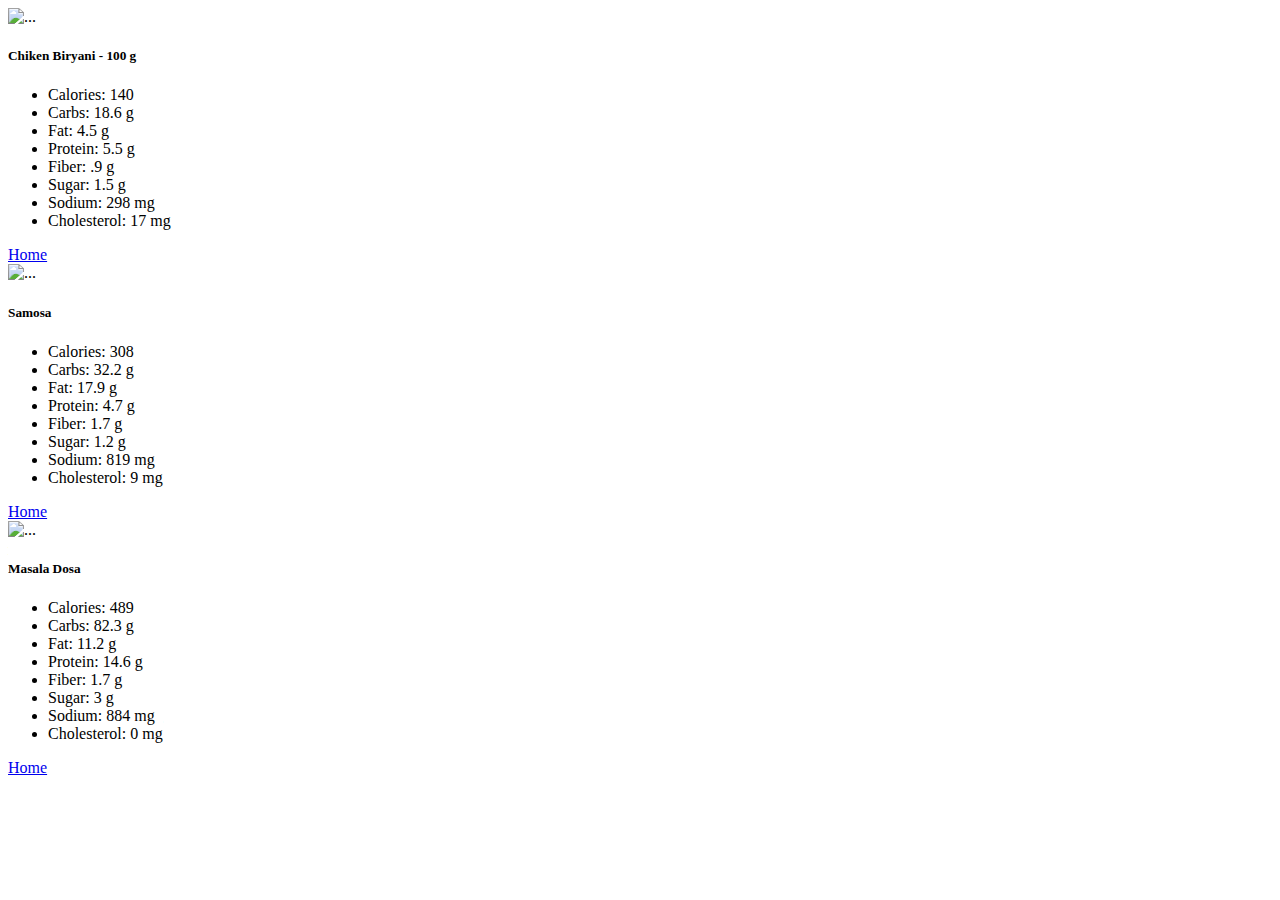
==== templates/foods.html @ d477ccad "heroku" ====
<html>
    <head>
        <title>Welcome!</title>
    </head>
    <body>
        <div class="card" style="width: 18rem;">
            <img src="https://food.fnr.sndimg.com/content/dam/images/food/fullset/2019/9/9/0/FNK_the-best-biryani_H.JPG.rend.hgtvcom.826.620.suffix/1568143107638.jpeg" class="card-img-top" alt="...">
            <div class="card-body">
                <h5 class="card-title">Chiken Biryani - 100 g</h5>
                <ul class="card-text">
                    <li>Calories: 140</li>
                    <li>Carbs: 18.6 g</li>
                    <li>Fat: 4.5 g</li>
                    <li>Protein: 5.5 g</li>
                    <li>Fiber: .9 g</li>
                    <li>Sugar: 1.5 g</li>
                    <li>Sodium: 298  mg</li>
                    <li>Cholesterol: 17 mg</li>
                </ul>
                <a href="#" class="btn btn-primary">Home</a>
            </div>
            </div>
        <div class="card" style="width: 18rem;">
            <img src="https://stuffmyboyfriendtellsme.files.wordpress.com/2013/08/samosa1.jpg" class="card-img-top" alt="...">
            <div class="card-body">
                <h5 class="card-title">Samosa</h5>
                <ul class="card-text">
                    <li>Calories: 308</li>
                    <li>Carbs: 32.2 g</li>
                    <li>Fat: 17.9 g</li>
                    <li>Protein: 4.7 g</li>
                    <li>Fiber: 1.7 g</li>
                    <li>Sugar: 1.2 g</li>
                    <li>Sodium:  819 mg</li>
                    <li>Cholesterol: 9 mg</li>
                </ul>
                <a href="#" class="btn btn-primary">Home</a>
            </div>
            </div>
        <div class="card" style="width: 18rem;">
            <img src="https://food.fnr.sndimg.com/content/dam/images/food/fullset/2019/10/9/DV3016_masala-dosa_s4x3.jpg.rend.hgtvcom.826.620.suffix/1570635680579.jpeg" class="card-img-top" alt="...">
            <div class="card-body">
                <h5 class="card-title">Masala Dosa</h5>
                <ul class="card-text">
                    <li>Calories: 489</li>
                    <li>Carbs: 82.3 g</li>
                    <li>Fat: 11.2 g</li>
                    <li>Protein: 14.6 g</li>
                    <li>Fiber: 1.7 g</li>
                    <li>Sugar: 3 g</li>
                    <li>Sodium:  884 mg</li>
                    <li>Cholesterol: 0 mg</li>
                </ul>
                <a href="#" class="btn btn-primary">Home</a>
            </div>
            </div>
              
    </body>
</html>
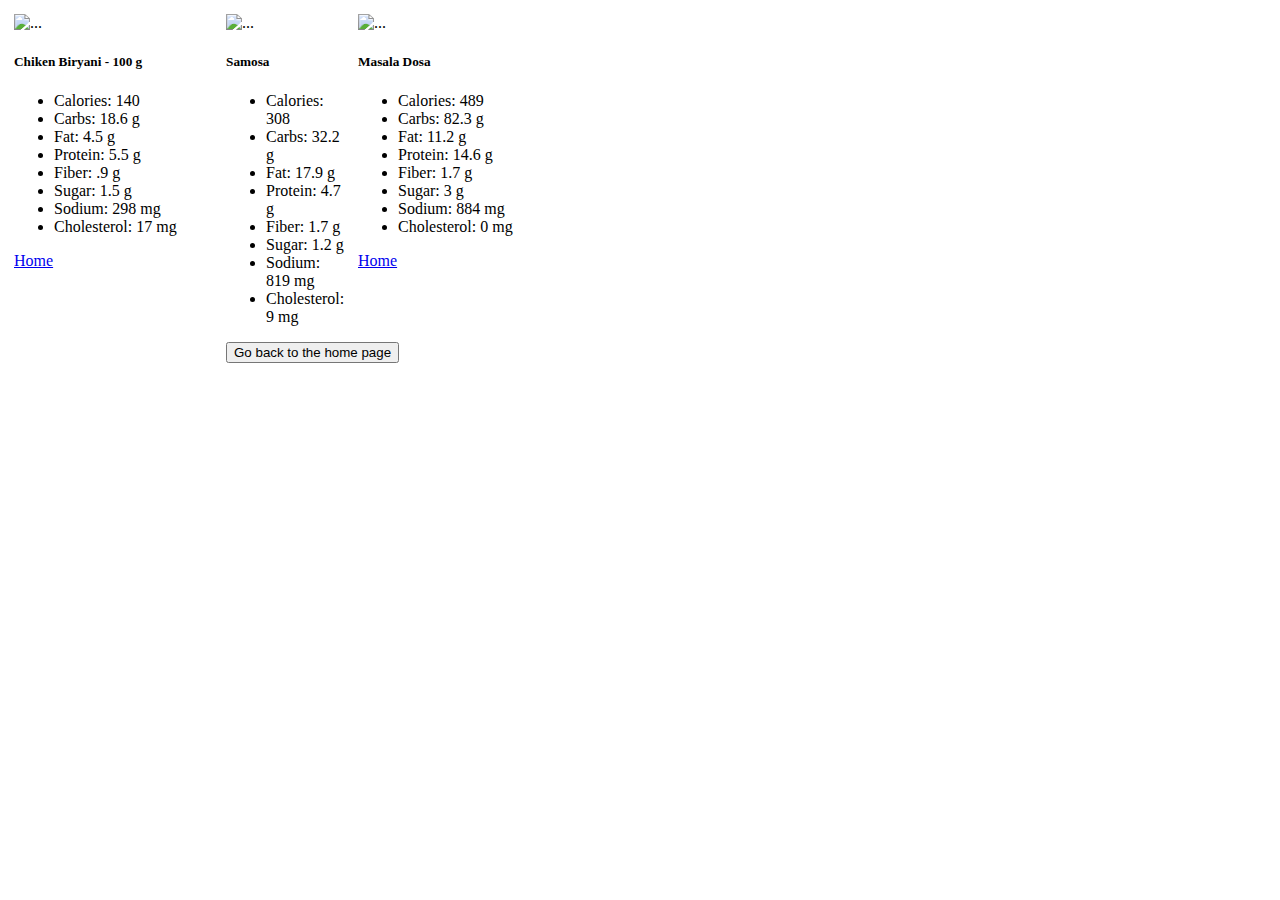
==== commit 43fefdfd: "herokutwo" ====
--- a/templates/foods.html
+++ b/templates/foods.html
@@ -1,9 +1,10 @@
 <html>
     <head>
         <title>Welcome!</title>
+        <link rel="stylesheet" type="text/css" href="/static/css/style.css?q={{time}}">
     </head>
     <body>
-        <div class="card" style="width: 18rem;">
+        <div class="card" style="width: 200px;">
             <img src="https://food.fnr.sndimg.com/content/dam/images/food/fullset/2019/9/9/0/FNK_the-best-biryani_H.JPG.rend.hgtvcom.826.620.suffix/1568143107638.jpeg" class="card-img-top" alt="...">
             <div class="card-body">
                 <h5 class="card-title">Chiken Biryani - 100 g</h5>
@@ -20,7 +21,7 @@
                 <a href="#" class="btn btn-primary">Home</a>
             </div>
             </div>
-        <div class="card" style="width: 18rem;">
+        <div class="card" >
             <img src="https://stuffmyboyfriendtellsme.files.wordpress.com/2013/08/samosa1.jpg" class="card-img-top" alt="...">
             <div class="card-body">
                 <h5 class="card-title">Samosa</h5>
@@ -34,10 +35,12 @@
                     <li>Sodium:  819 mg</li>
                     <li>Cholesterol: 9 mg</li>
                 </ul>
-                <a href="#" class="btn btn-primary">Home</a>
+                <form method="post" action="/index">
+                    <input type="submit" value="Go back to the home page"/>
+                </form>
             </div>
             </div>
-        <div class="card" style="width: 18rem;">
+        <div class="card" style="width: 200px;">
             <img src="https://food.fnr.sndimg.com/content/dam/images/food/fullset/2019/10/9/DV3016_masala-dosa_s4x3.jpg.rend.hgtvcom.826.620.suffix/1570635680579.jpeg" class="card-img-top" alt="...">
             <div class="card-body">
                 <h5 class="card-title">Masala Dosa</h5>
--- a/static/css/style.css
+++ b/static/css/style.css
@@ -0,0 +1,12 @@
+.card {
+    width: 120px;
+    height: 120px;
+    float: left;
+    margin: 3px;
+    padding: 3px;
+    border: 10px purple;
+}
+img {
+    max-width: 80%;
+    height: auto;
+}
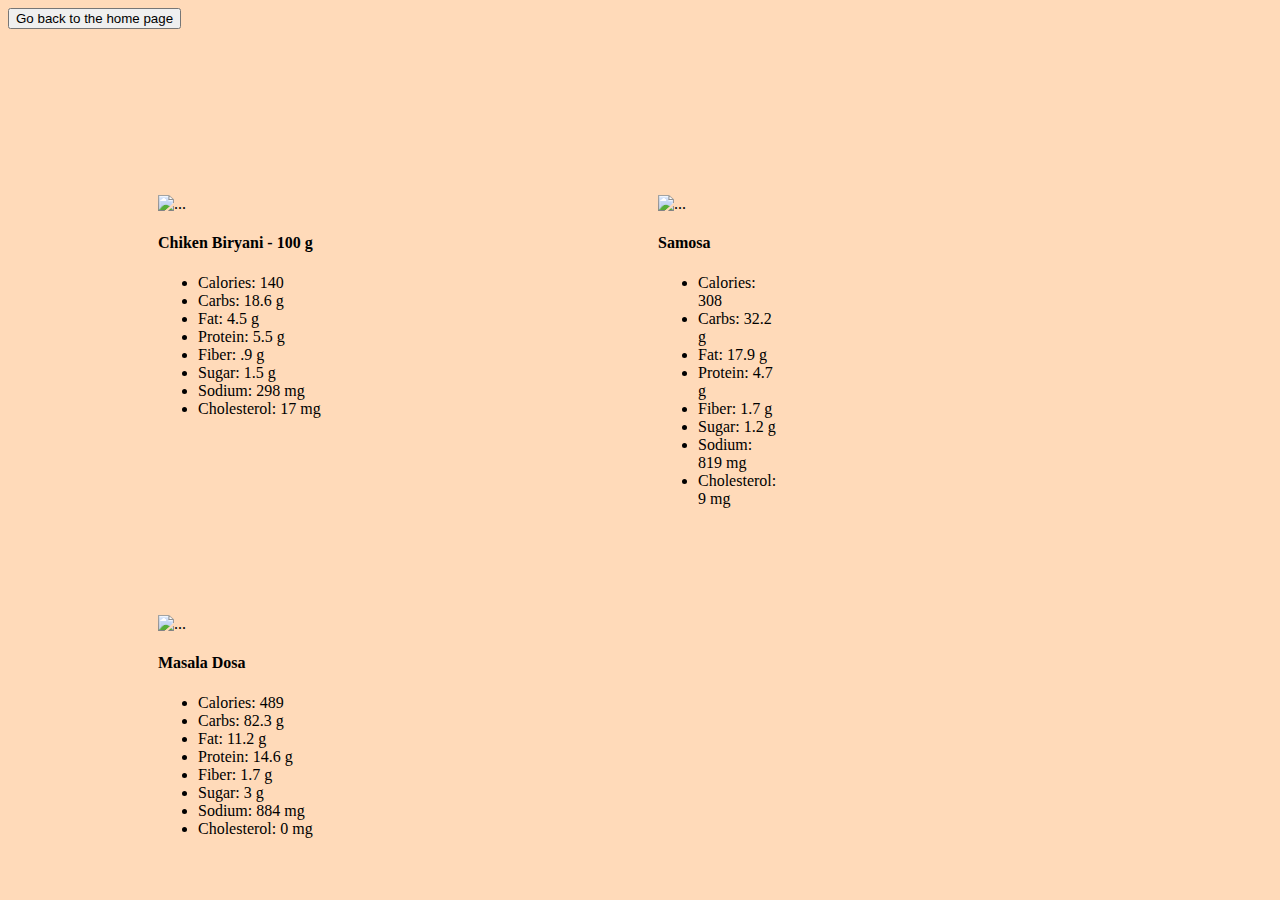
==== commit 51e8bace: "final" ====
--- a/templates/foods.html
+++ b/templates/foods.html
@@ -2,12 +2,16 @@
     <head>
         <title>Welcome!</title>
         <link rel="stylesheet" type="text/css" href="/static/css/style.css?q={{time}}">
+        
     </head>
     <body>
+        <form method="post" action="/index">
+                    <input type="submit" value="Go back to the home page"/>
+        </form>
         <div class="card" style="width: 200px;">
             <img src="https://food.fnr.sndimg.com/content/dam/images/food/fullset/2019/9/9/0/FNK_the-best-biryani_H.JPG.rend.hgtvcom.826.620.suffix/1568143107638.jpeg" class="card-img-top" alt="...">
             <div class="card-body">
-                <h5 class="card-title">Chiken Biryani - 100 g</h5>
+                <h4 class="card-title">Chiken Biryani - 100 g</h5>
                 <ul class="card-text">
                     <li>Calories: 140</li>
                     <li>Carbs: 18.6 g</li>
@@ -18,13 +22,12 @@
                     <li>Sodium: 298  mg</li>
                     <li>Cholesterol: 17 mg</li>
                 </ul>
-                <a href="#" class="btn btn-primary">Home</a>
             </div>
             </div>
         <div class="card" >
             <img src="https://stuffmyboyfriendtellsme.files.wordpress.com/2013/08/samosa1.jpg" class="card-img-top" alt="...">
             <div class="card-body">
-                <h5 class="card-title">Samosa</h5>
+                <h4 class="card-title">Samosa</h5>
                 <ul class="card-text">
                     <li>Calories: 308</li>
                     <li>Carbs: 32.2 g</li>
@@ -35,15 +38,13 @@
                     <li>Sodium:  819 mg</li>
                     <li>Cholesterol: 9 mg</li>
                 </ul>
-                <form method="post" action="/index">
-                    <input type="submit" value="Go back to the home page"/>
-                </form>
+                
             </div>
             </div>
         <div class="card" style="width: 200px;">
-            <img src="https://food.fnr.sndimg.com/content/dam/images/food/fullset/2019/10/9/DV3016_masala-dosa_s4x3.jpg.rend.hgtvcom.826.620.suffix/1570635680579.jpeg" class="card-img-top" alt="...">
+            <img src="https://food.fnr.sndimg.com/content/dam/images/food/fullset/2019/10/9/DV3016_masala-dosa_s4x3.jpg.rend.hgtvcom.826.620.suffix/1570635680579.jpeg" class="card-img-bot" alt="...">
             <div class="card-body">
-                <h5 class="card-title">Masala Dosa</h5>
+                <h4 class="card-title">Masala Dosa</h5>
                 <ul class="card-text">
                     <li>Calories: 489</li>
                     <li>Carbs: 82.3 g</li>
@@ -54,9 +55,11 @@
                     <li>Sodium:  884 mg</li>
                     <li>Cholesterol: 0 mg</li>
                 </ul>
-                <a href="#" class="btn btn-primary">Home</a>
             </div>
             </div>
               
     </body>
+    <script src="https://code.jquery.com/jquery-3.2.1.slim.min.js" integrity="sha384-KJ3o2DKtIkvYIK3UENzmM7KCkRr/rE9/Qpg6aAZGJwFDMVNA/GpGFF93hXpG5KkN" crossorigin="anonymous"></script>
+    <script src="https://cdnjs.cloudflare.com/ajax/libs/popper.js/1.12.9/umd/popper.min.js" integrity="sha384-ApNbgh9B+Y1QKtv3Rn7W3mgPxhU9K/ScQsAP7hUibX39j7fakFPskvXusvfa0b4Q" crossorigin="anonymous"></script>
+    <script src="https://maxcdn.bootstrapcdn.com/bootstrap/4.0.0/js/bootstrap.min.js" integrity="sha384-JZR6Spejh4U02d8jOt6vLEHfe/JQGiRRSQQxSfFWpi1MquVdAyjUar5+76PVCmYl" crossorigin="anonymous"></script>
 </html>--- a/static/css/style.css
+++ b/static/css/style.css
@@ -2,11 +2,19 @@
     width: 120px;
     height: 120px;
     float: left;
-    margin: 3px;
-    padding: 3px;
-    border: 10px purple;
+    margin: 75px;
+    padding: 75px;
+    border-color: purple;
 }
 img {
-    max-width: 80%;
+    max-width: 100%;
     height: auto;
 }
+
+body {
+  background-color: peachpuff;
+}
+
+
+
+
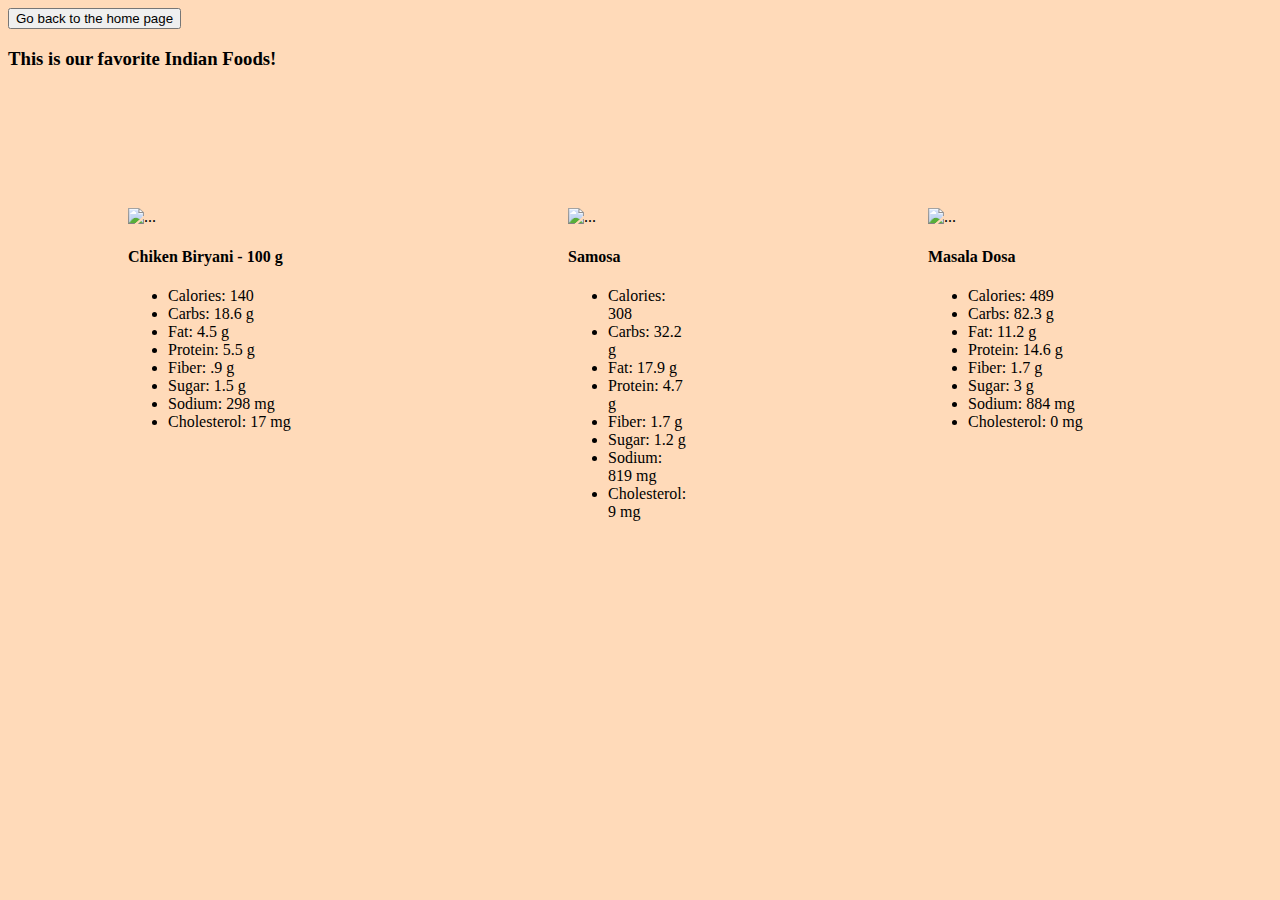
==== commit 78264018: "finalp" ====
--- a/templates/foods.html
+++ b/templates/foods.html
@@ -8,10 +8,11 @@
         <form method="post" action="/index">
                     <input type="submit" value="Go back to the home page"/>
         </form>
+        <h3> This is our favorite Indian Foods! </h3>
         <div class="card" style="width: 200px;">
             <img src="https://food.fnr.sndimg.com/content/dam/images/food/fullset/2019/9/9/0/FNK_the-best-biryani_H.JPG.rend.hgtvcom.826.620.suffix/1568143107638.jpeg" class="card-img-top" alt="...">
             <div class="card-body">
-                <h4 class="card-title">Chiken Biryani - 100 g</h5>
+                <h4 class="card-title">Chiken Biryani - 100 g</h4>
                 <ul class="card-text">
                     <li>Calories: 140</li>
                     <li>Carbs: 18.6 g</li>
@@ -27,7 +28,7 @@
         <div class="card" >
             <img src="https://stuffmyboyfriendtellsme.files.wordpress.com/2013/08/samosa1.jpg" class="card-img-top" alt="...">
             <div class="card-body">
-                <h4 class="card-title">Samosa</h5>
+                <h4 class="card-title">Samosa</h4>
                 <ul class="card-text">
                     <li>Calories: 308</li>
                     <li>Carbs: 32.2 g</li>
@@ -35,7 +36,7 @@
                     <li>Protein: 4.7 g</li>
                     <li>Fiber: 1.7 g</li>
                     <li>Sugar: 1.2 g</li>
-                    <li>Sodium:  819 mg</li>
+                    <li>Sodium: 819 mg</li>
                     <li>Cholesterol: 9 mg</li>
                 </ul>
                 
@@ -44,7 +45,7 @@
         <div class="card" style="width: 200px;">
             <img src="https://food.fnr.sndimg.com/content/dam/images/food/fullset/2019/10/9/DV3016_masala-dosa_s4x3.jpg.rend.hgtvcom.826.620.suffix/1570635680579.jpeg" class="card-img-bot" alt="...">
             <div class="card-body">
-                <h4 class="card-title">Masala Dosa</h5>
+                <h4 class="card-title">Masala Dosa</h4>
                 <ul class="card-text">
                     <li>Calories: 489</li>
                     <li>Carbs: 82.3 g</li>
--- a/static/css/style.css
+++ b/static/css/style.css
@@ -2,8 +2,8 @@
     width: 120px;
     height: 120px;
     float: left;
-    margin: 75px;
-    padding: 75px;
+    margin: 60px;
+    padding: 60px;
     border-color: purple;
 }
 img {
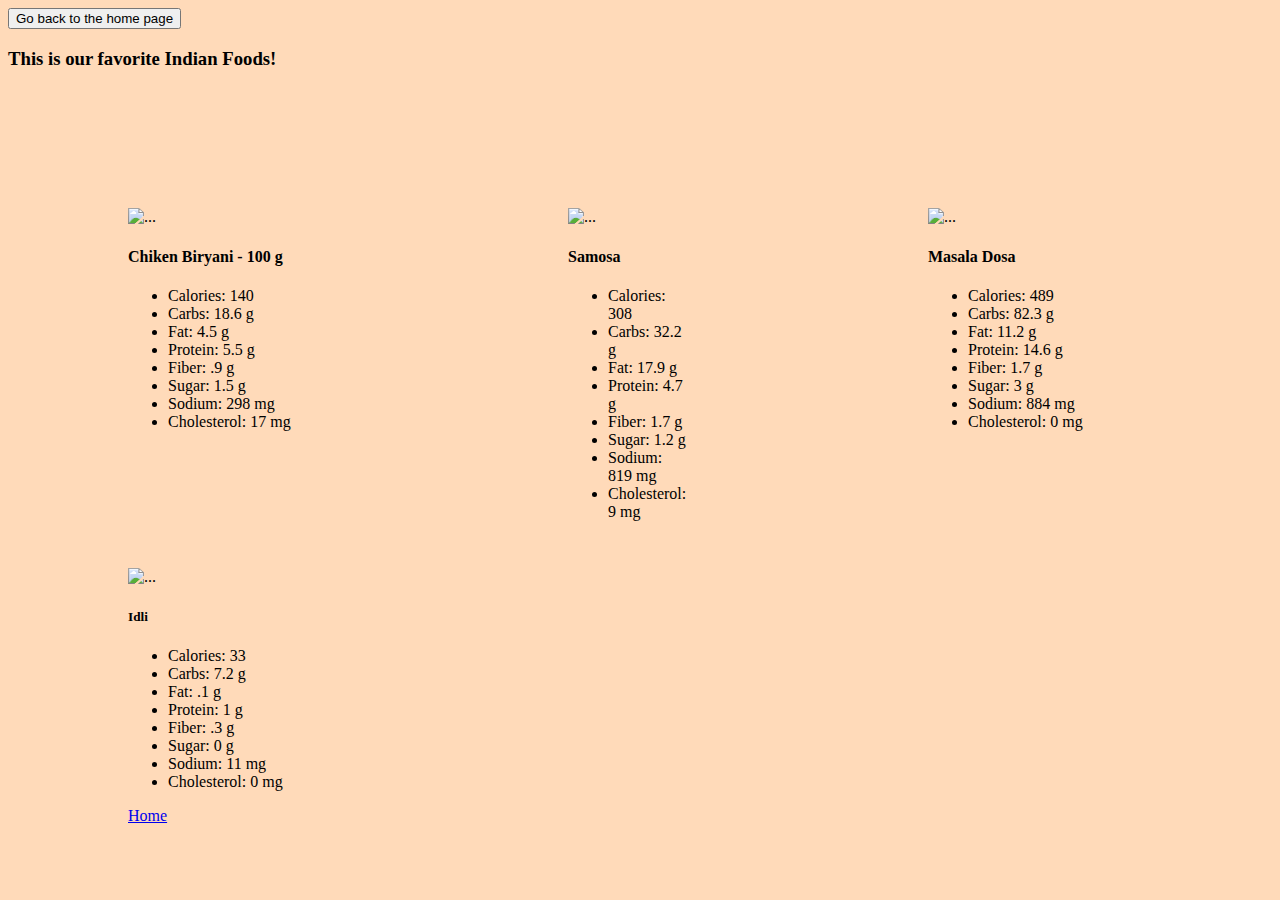
==== commit 34358d9d: "finalized2" ====
--- a/templates/foods.html
+++ b/templates/foods.html
@@ -58,6 +58,23 @@
                 </ul>
             </div>
             </div>
+        <div class="card" style="width: 18rem;">
+            <img src="https://s3-us-west-1.amazonaws.com/contentlab.studiod/getty/65b98aede4b147ae841c53125aefa01d.jpg" class="card-img-top" alt="...">
+            <div class="card-body">
+                <h5 class="card-title">Idli</h5>
+                <ul class="card-text">
+                    <li>Calories: 33</li>
+                    <li>Carbs: 7.2 g</li>
+                    <li>Fat: .1 g</li>
+                    <li>Protein: 1 g</li>
+                    <li>Fiber: .3 g</li>
+                    <li>Sugar: 0 g</li>
+                    <li>Sodium:  11 mg</li>
+                    <li>Cholesterol: 0 mg</li>
+                </ul>
+                <a href="#" class="btn btn-primary">Home</a>
+            </div>
+            </div>
               
     </body>
     <script src="https://code.jquery.com/jquery-3.2.1.slim.min.js" integrity="sha384-KJ3o2DKtIkvYIK3UENzmM7KCkRr/rE9/Qpg6aAZGJwFDMVNA/GpGFF93hXpG5KkN" crossorigin="anonymous"></script>
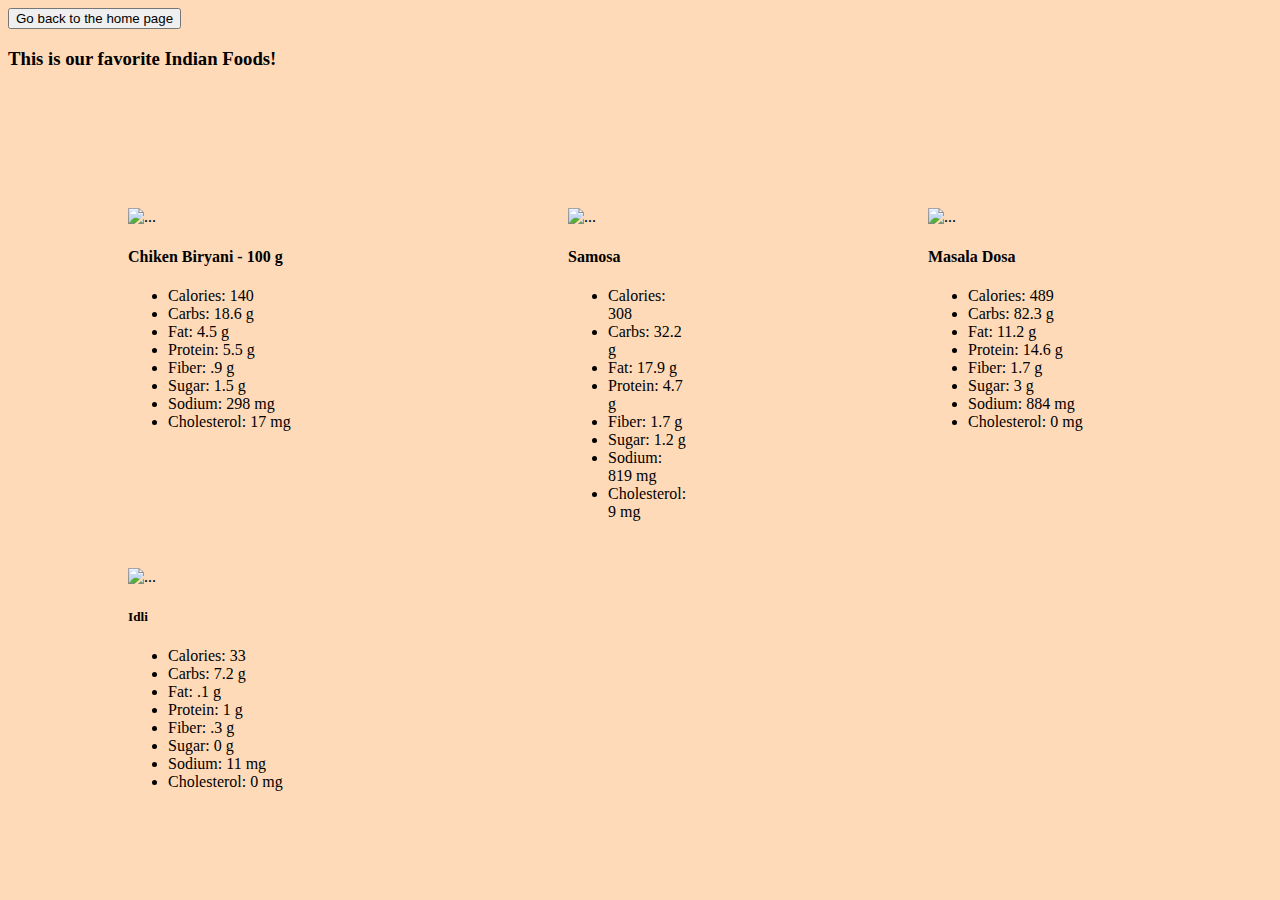
==== commit ad5ee5db: "finalized3" ====
--- a/templates/foods.html
+++ b/templates/foods.html
@@ -72,7 +72,6 @@
                     <li>Sodium:  11 mg</li>
                     <li>Cholesterol: 0 mg</li>
                 </ul>
-                <a href="#" class="btn btn-primary">Home</a>
             </div>
             </div>
               
